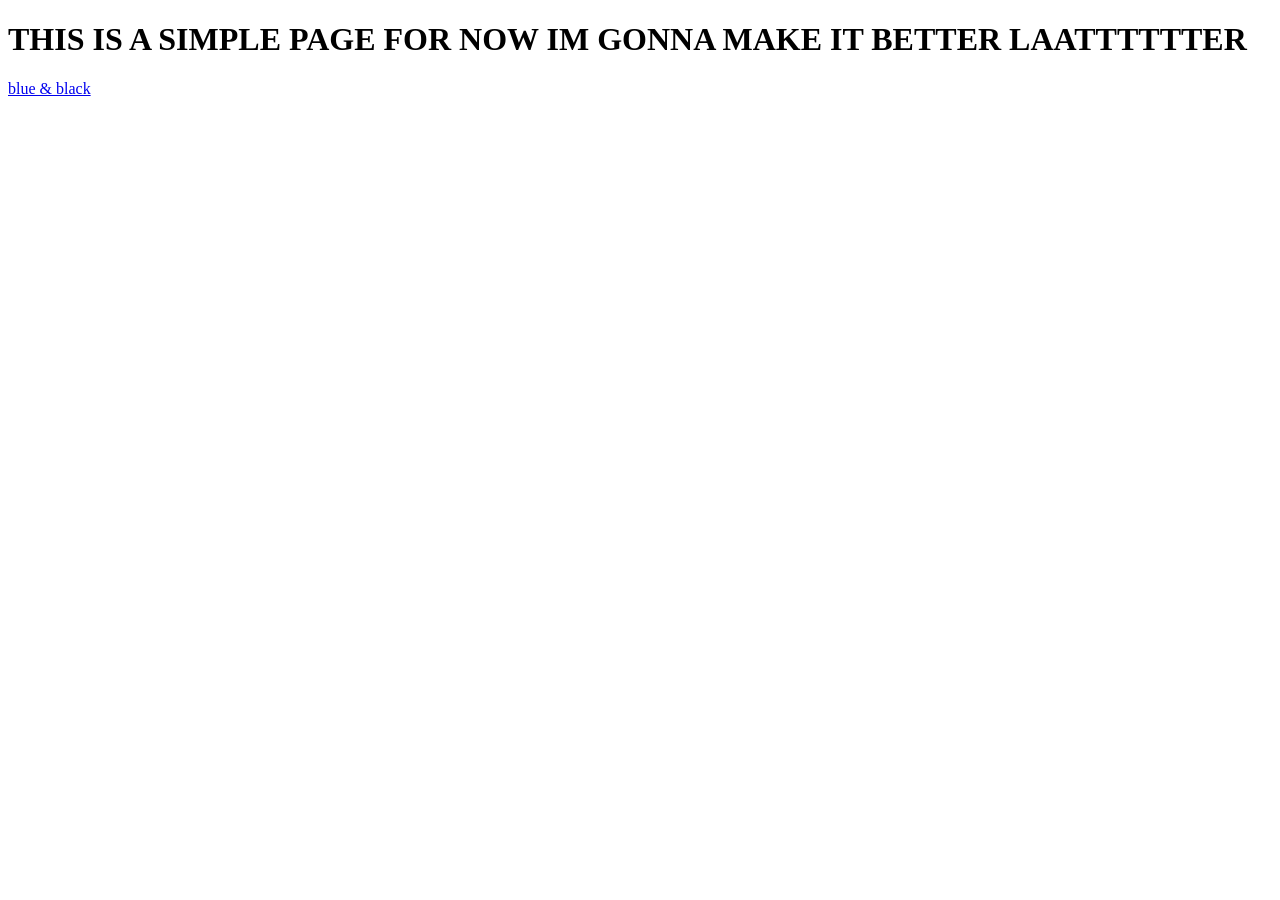
==== index.html @ 81bb11a7 "hmmmmmmmmmmmmmmmmm" ====
<!DOCTYPE html>
<html lang="en">

<head>
    <meta charset="UTF-8">
    <meta http-equiv="X-UA-Compatible" content="IE=edge">
    <meta name="viewport" content="width=device-width, initial-scale=1.0">
    <title>0xtz</title>
</head>

<body>
    <h1>THIS IS A SIMPLE PAGE FOR NOW IM GONNA MAKE IT BETTER LAATTTTTTER</h1>
    <a href="./blue&black/index.html"> blue & black </a>

</body>

</html>
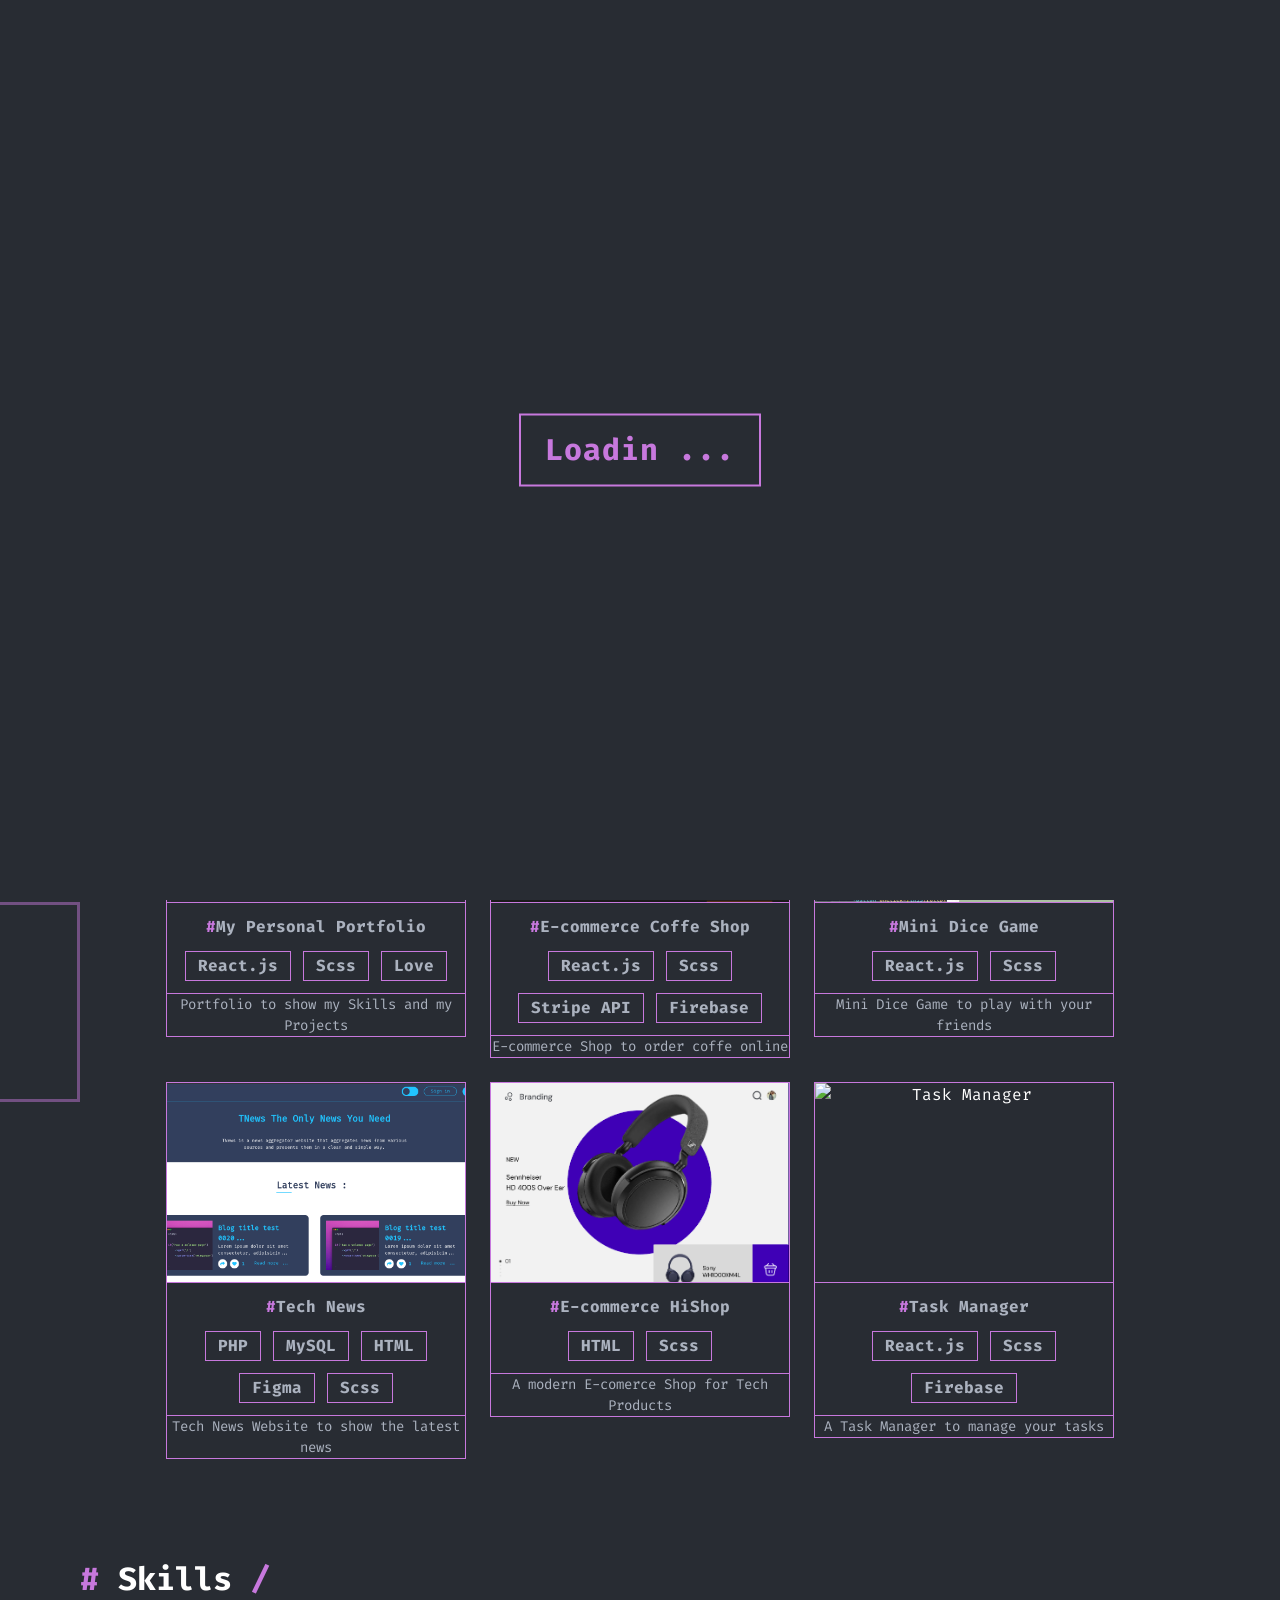
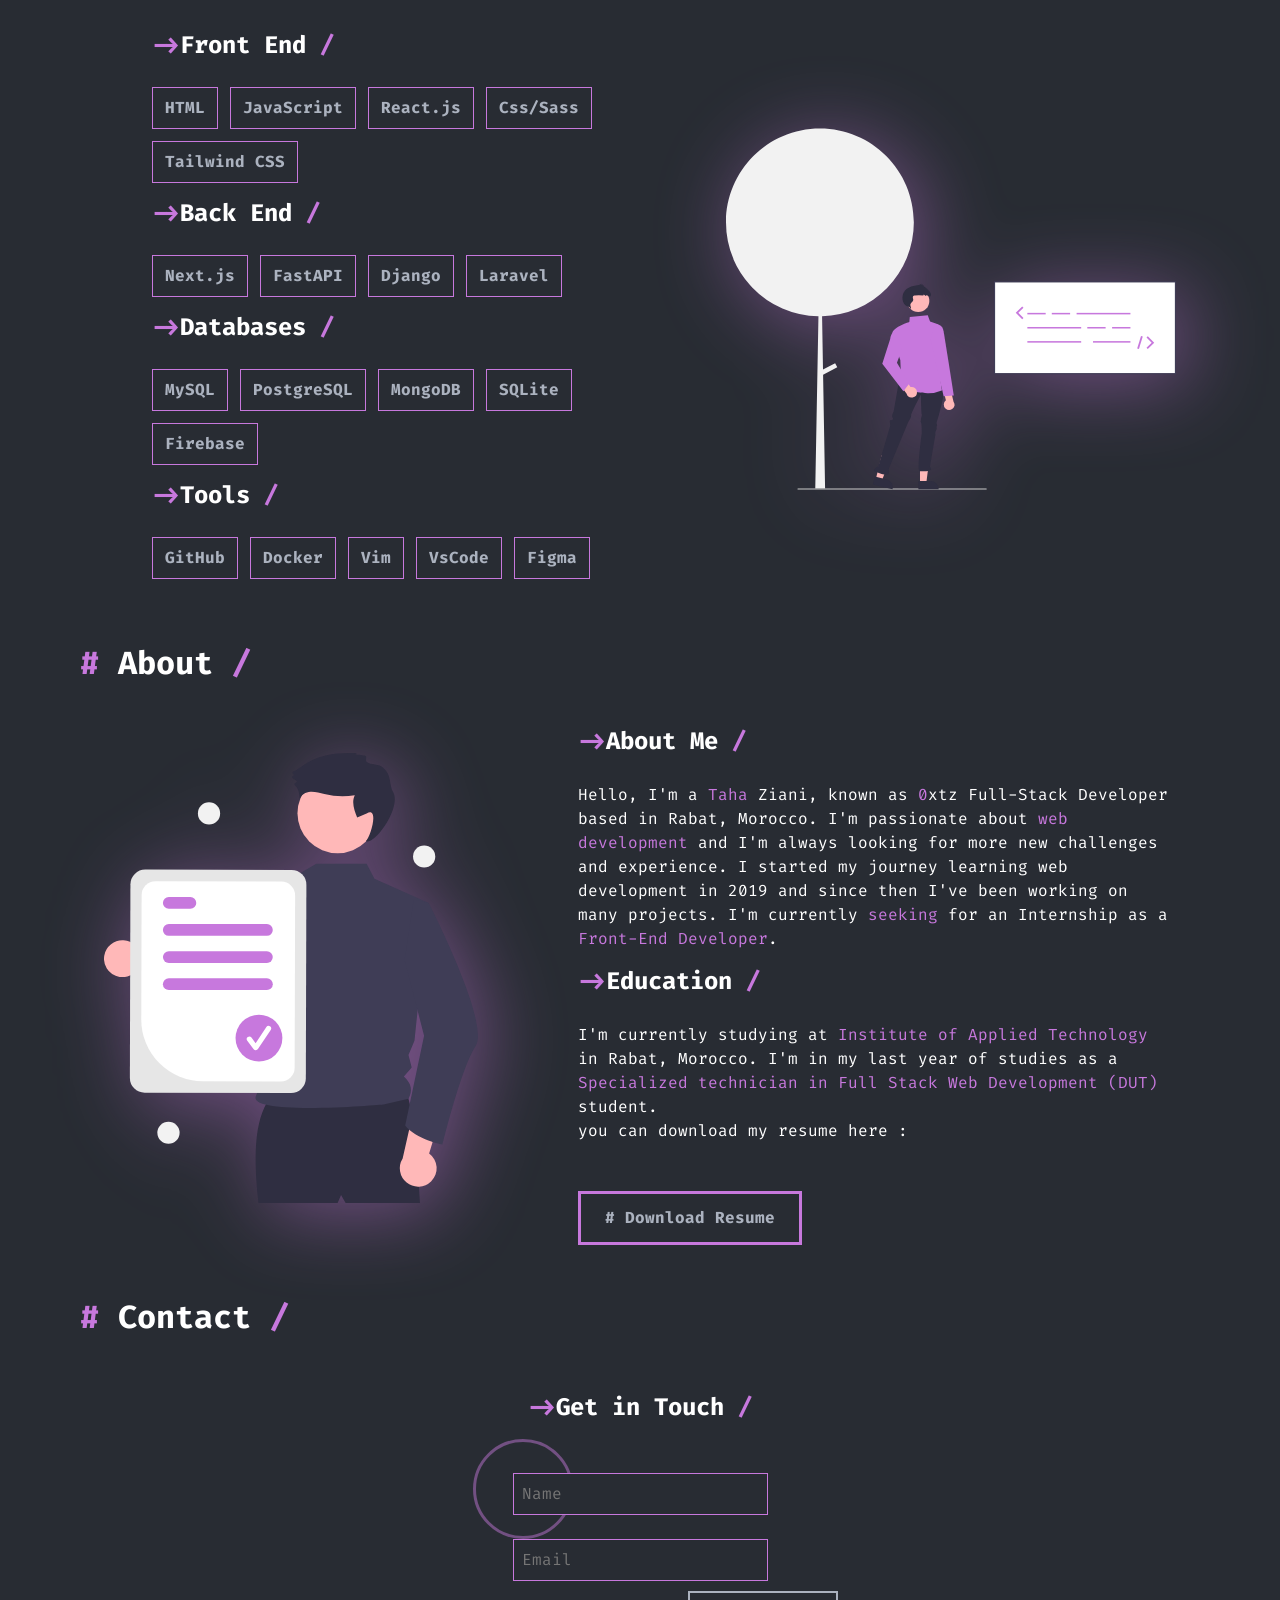
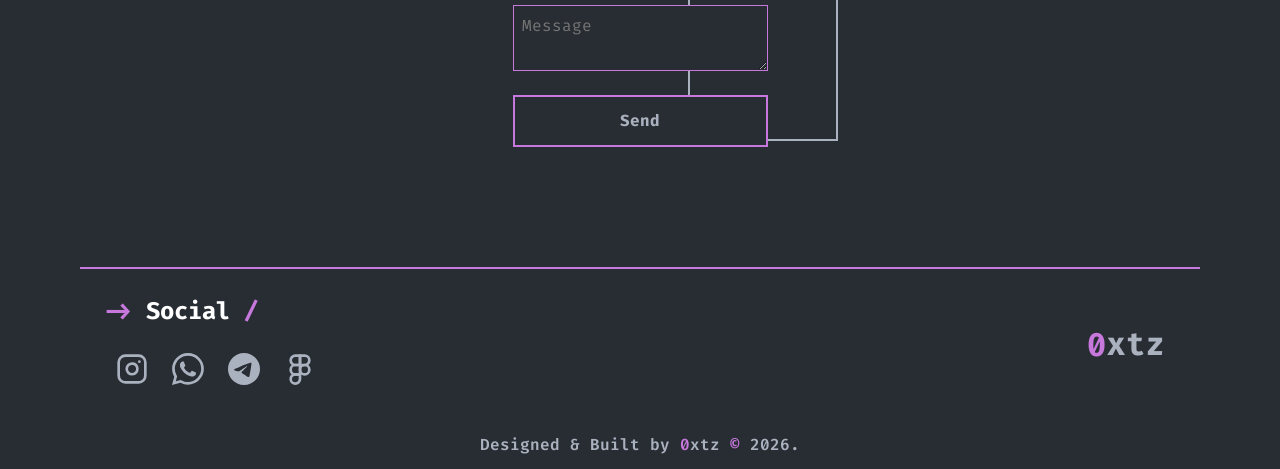
==== commit 1ee451d5: "Add files via upload" ====
--- a/index.html
+++ b/index.html
@@ -1,17 +1,47 @@
 <!DOCTYPE html>
 <html lang="en">
+  <head>
+    <meta charset="UTF-8" />
+    <link rel="icon" type="image/svg+xml" href="./0xtz.svg" />
+    <meta name="viewport" content="width=device-width, initial-scale=1.0" />
+    <link rel="preconnect" href="https://fonts.googleapis.com" />
+    <link rel="preconnect" href="https://fonts.gstatic.com" crossorigin />
+    <link
+      href="https://fonts.googleapis.com/css2?family=Fira+Code:wght@400;700&display=swap"
+      rel="stylesheet"
+    />
+    <link rel="stylesheet" href="./files/loader.css" />
+    <!-- google analytics -->
+    <script
+      async
+      src="https://www.googletagmanager.com/gtag/js?id=G-18W2M6PG67"
+    ></script>
+    <script>
+      window.dataLayer = window.dataLayer || [];
+      function gtag() {
+        dataLayer.push(arguments);
+      }
+      gtag("js", new Date());
 
-<head>
-    <meta charset="UTF-8">
-    <meta http-equiv="X-UA-Compatible" content="IE=edge">
-    <meta name="viewport" content="width=device-width, initial-scale=1.0">
-    <title>0xtz</title>
-</head>
+      gtag("config", "G-18W2M6PG67");
+    </script>
 
-<body>
-    <h1>THIS IS A SIMPLE PAGE FOR NOW IM GONNA MAKE IT BETTER LAATTTTTTER</h1>
-    <a href="./blue&black/index.html"> blue & black </a>
+    <title>0xtz's Portfolio</title>
+    <script type="module" crossorigin src="/assets/index.925e7291.js"></script>
+    <link rel="stylesheet" href="/assets/index.1a33bea3.css">
+  </head>
+  <body>
+    <script>
+      // create a loading screen while the app is loading
+      document.querySelector(
+        "body"
+      ).innerHTML = `<div class="loader"><div class="loader-inner">Loadin ...</div></div>`;
+      setTimeout(() => {
+        document.querySelector(".loader").remove();
+      }, 3000);
+    </script>
 
-</body>
-
-</html>+    <div id="root"></div>
+    
+  </body>
+</html>
--- a/files/loader.css
+++ b/files/loader.css
@@ -0,0 +1,42 @@
+.loader {
+  position: fixed;
+  top: 0;
+  left: 0;
+  width: 100%;
+  height: 100%;
+  background: #282c33;
+  color: #c778dd;
+  z-index: 9999;
+}
+.loader-inner {
+  border: 2px solid #c778dd;
+  padding: 12px 24px;
+  position: absolute;
+  top: 50%;
+  left: 50%;
+  transform: translate(-50%, -50%);
+  font-family: "Fira Code", monospace;
+  font-size: 30px;
+  font-weight: bold;
+  text-align: center;
+  letter-spacing: 1px;
+  animation: loader 1s infinite;
+}
+@media (max-width: 768px) {
+  .loader-inner {
+    font-size: 20px;
+    padding: 6px 12px;
+  }
+}
+
+@keyframes loader {
+  0% {
+    opacity: 0;
+  }
+  50% {
+    opacity: 1;
+  }
+  100% {
+    opacity: 0;
+  }
+}
--- a/assets/index.1a33bea3.css
+++ b/assets/index.1a33bea3.css
@@ -0,0 +1 @@
+.loading{background-color:#282c33}*,*:before,*:after{box-sizing:border-box}*{margin:0}html,body{height:100%}body{line-height:1.5;-webkit-font-smoothing:antialiased}img,picture,video,canvas,svg{display:block;max-width:100%}input,button,textarea,select{font:inherit}p,h1,h2,h3,h4,h5,h6{overflow-wrap:break-word}#root,#__next{isolation:isolate}ul{list-style:none}button{background:none;border:none;cursor:pointer;padding:0}a{color:inherit;text-decoration:none}html{scroll-behavior:smooth}.About h3{margin-top:12px}.About button{margin-top:48px;border:3px solid #c778dd}.Contact{margin-bottom:24px}.Contact .Contact_form_container{margin:48px auto;padding:0 40px;display:flex;justify-content:space-around}.Contact .Contact_form_container form{position:relative;display:flex;flex-direction:column;align-items:center;gap:24px}.Contact .Contact_form_container form input,.Contact .Contact_form_container form textarea{width:100%}.Contact .Contact_form_container form .br_circle{position:absolute;top:50px;left:-40px;width:100px;height:100px;z-index:-1;border:3px solid rgba(199,120,221,.4666666667);border-radius:50%}.Contact .Contact_form_container form .br_circle2{position:absolute;bottom:6px;right:-70px;width:150px;height:150px;z-index:-1;border:2px solid #abb2bf}@media screen and (max-width: 850px){.Contact .Contact_form_container{flex-direction:column;align-items:center}.Contact .Contact_form_container form{width:100%;gap:12px}}.Header{margin:24px 0}.Header .Hero_text{font-size:2rem;font-weight:900}.Header .content{max-width:600px}.Header .Hero_p{color:#abb2bf;font-size:.875rem;font-weight:500}.Header .svg_img{width:450px;height:450px;filter:drop-shadow(rgba(199,120,221,.467) 20px 20px 60px)}.Header .rectangl{background-color:transparent;border:3px solid rgba(199,120,221,.4666666667);border-right:none;position:absolute;top:296px;right:0;z-index:-100;width:90px;height:200px}@media (max-width: 768px){.Header .rectangl{top:350px}}.Header button{border:3px solid #c778dd}.Navigation{display:flex;justify-content:space-between;align-items:center;margin:0 auto;height:60px;width:100%;z-index:10}.Navigation .logo{height:27px}.Navigation .mobile_buttons{display:none}.Navigation .social_container{max-width:80px;display:flex;align-items:center;justify-content:space-between;flex-direction:column;gap:12px;width:100px;position:fixed;left:0;top:0}.Navigation .social_container .line{width:2px;height:150px;background-color:#abb2bf}.Navigation .social_container .social{display:flex;align-items:center;justify-content:space-between;flex-direction:column;gap:12px;width:100px;height:100%}.Navigation .social_container .social .icon{width:32px;height:32px}@media screen and (max-width: 768px){.Navigation .social_container,.Navigation ul{display:none}.Navigation .mobile_buttons{display:block;font-size:1.8rem;cursor:pointer}.Navigation .mobile_buttons .icon{width:35px;height:35px;color:#c778dd}.Navigation .moblie_ul_open{background-color:#282c33;display:block;position:fixed;top:60px;left:0;width:90vw;height:100vh;z-index:10}.Navigation .moblie_ul_open li{display:block;text-align:center;padding:1rem 0;border-bottom:1px solid #c778dd;font-size:24px}}.Project{position:relative}.Project .Projects_container{display:flex;flex-wrap:wrap;gap:24px;align-items:flex-start;justify-content:center;max-width:1200px;margin:48px auto}.Project .project_card{background-color:#282c33;display:flex;flex-direction:column;border:1px solid #c778dd;height:fit-content;gap:12px;text-align:center;width:300px}.Project .project_card .project_card__img{border-bottom:1px solid #c778dd;height:200px;width:300px;object-fit:cover}.Project .project_card .project_title{font-size:1rem;font-weight:500;font-weight:900;color:#abb2bf;cursor:pointer}.Project .project_card .project_title:hover{color:#fff}.Project .project_card .project_techs{display:flex;align-items:center;justify-content:center;gap:12px;flex-wrap:wrap}.Project .project_card .project_techs span{color:#abb2bf;border:1px solid #c778dd;padding:6px 12px;font-weight:900;line-height:100%}.Project .project_card .project_techs span:hover{color:#fff}.Project .project_card .project_description{font-size:.875rem;color:#abb2bf;border-top:1px solid #c778dd}.Project .projects_rectangl{background-color:transparent;border:3px solid rgba(199,120,221,.4666666667);position:absolute;top:296px;left:-90px;z-index:-100;width:90px;height:200px}.Skills .Skills_container{margin-left:48px}.Skills .Skills_container .skill_btn{color:#abb2bf;border:1px solid #c778dd;padding:12px;margin:0 12px 12px 0;font-weight:900;line-height:100%}.Skills .Skills_container .skill_btn:hover{color:#fff}.section{padding-bottom:3rem}@media screen and (max-width: 768px){.section{padding-bottom:1.5rem}}.section__title{font-size:2rem;font-weight:900;margin-bottom:1.5rem}@media screen and (max-width: 768px){.section__title{font-size:1.5rem}}.section__subtitle{font-size:1.5rem;font-weight:900;margin-bottom:1.5rem}@media screen and (max-width: 768px){.section__subtitle{font-size:1.125rem}}.pink_span{color:#c778dd}*::selection{background-color:#c778dd;color:#fff}.link{color:#abb2bf;font-weight:500;text-decoration:none;transition:color .2s ease-in-out;cursor:pointer}.link:hover{color:#fff}.btn{background-color:#282c33;color:#abb2bf;border:2px solid #c778dd;padding:12px 24px;font-size:1rem;font-weight:900;cursor:pointer;transition:background-color .2s ease-in-out}.btn:hover{background-color:#c778dd;color:#282c33}.btn:hover>span{color:#282c33}.btn>a{width:100%;height:100%}.input,textarea{background-color:#282c33;border:1px solid #c778dd;color:#abb2bf;padding:.5rem;transition:all .3s ease-in-out}.input:focus,textarea:focus{border:1px solid #c778dd;outline:none}.btn_span{background-color:#282c33;border:1px solid #c778dd;color:#abb2bf;cursor:pointer;font-size:1rem;padding:.75rem;transition:all .3s ease-in-out}.btn_span:hover{background-color:#c778dd;color:#fff}.svg_img{width:28.125rem;height:28.125rem;filter:drop-shadow(rgba(199,120,221,.467) 10px 10px 40px)}@media screen and (max-width: 1024px){.svg_img{width:18.75rem;height:18.75rem}}.float{display:inline-block;animation:float 5s ease-in-out infinite}.arrow{display:inline-block;animation:arrow 2s ease-in-out infinite}@keyframes float{0%{transform:translateY(0)}50%{transform:translateY(-10px)}to{transform:translateY(0)}}@keyframes arrow{0%{transform:translate(0)}50%{transform:translate(-10px)}to{transform:translate(0)}}.icon{color:#abb2bf;font-size:2rem;transition:all .3s ease-in-out}@media screen and (max-width: 768px){.icon{font-size:1.5rem}}.icon:hover{color:#c778dd;transform:scale(1.1)}.container{max-width:1200px;margin:0 auto;padding:0 24px}@media (max-width: 768px){.container{padding:0}}.flex{display:flex;align-items:center;justify-content:space-between;gap:100px}@media (max-width: 768px){.flex{flex-direction:column;gap:12px}}.ul_flex{display:flex;align-items:center;gap:24px}.flex_row{display:flex;align-items:flex-start;flex-direction:column;gap:24px}@media (max-width: 768px){.flex_row{gap:12px}}footer{border-top:2px solid #c778dd}footer .Footer{margin:24px;display:flex;justify-content:space-between;align-items:center}footer .Footer img{width:100px;height:auto}footer .Footer .icon_container{margin:12px;display:flex;gap:24px}footer .copyright{color:#abb2bf;text-align:center;margin:12px auto;padding:12px;font-weight:600}@media (max-width: 768px){footer .Footer{flex-direction:column;padding:24px 12px;gap:24px}}body{background-color:#282c33;color:#fff;font-family:Fira Code,monospace;font-size:1rem;height:100vh;margin:0 80px}@media screen and (max-width: 1200px){body{max-width:1200px}}@media (max-width: 801px){body{margin:0 60px}}@media (max-width: 480px){body{margin:0 40px}}
